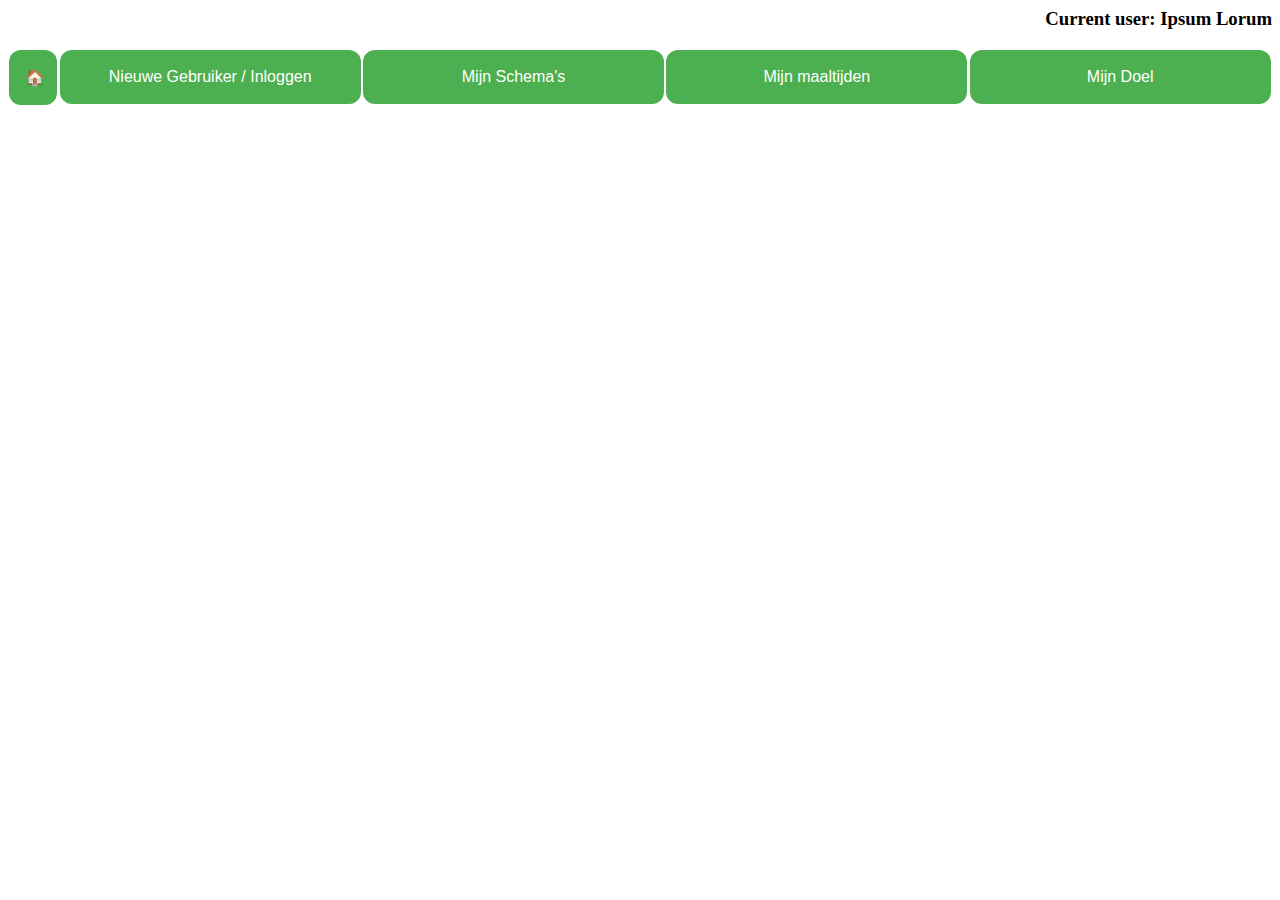
==== MaaltijdenFrontend/Doel.html @ 5bac0bbd "NavigationBar toegevoegd" ====
<html>

<head>

   <style>
        .button {
            background-color: #4CAF50; /* Green */
            border: none;
            color: white;
            padding: 15px 32px;
            text-align: center;
            text-decoration: none;
            display: inline-block;
            font-size: 16px;
            padding: 18px 16px;
            border-radius: 12px;
            width: 23.8%;
            display: block;
            float: left;
            margin: 0.1%
            }   

        .button span {
            cursor: pointer;
            display: inline-block;
            position: relative;
            transition: 0.5s;
            }

        .button span::after {
            content: '\00bb';
            position: absolute;
            opacity: 0;
            top: 0;
            right: -20px;
            transition: 0.5s;
            }

        .button:hover span {
            padding-right: 25px;
            }

        .button:hover span::after {
            opacity: 1;
            right: 0;
            }
            .button2 {
            background-color: #4CAF50;
            /* Green */
            border: none;
            color: white;
            padding: 15px 32px;
            text-align: center;
            text-decoration: none;
            display: inline-block;
            font-size: 16px;
            padding: 18px 16px;
            border-radius: 12px;
            width: 3.8%;
            display: block;
            float: left;
            margin: 0.1%
        }

        .button2 span {
            cursor: pointer;
            display: inline-block;
            position: relative;
            transition: 0.5s;
        }

        .button2 span::after {
            content: '\00bb';
            position: absolute;
            opacity: 0;
            top: 0;
            right: -20px;
            transition: 0.5s;
        }

        .button2:hover span {
            padding-right: 25px;
        }

        .button2:hover span::after {
            opacity: 1;
            right: 0;
        }

    </style>

<script src="jquery-3.4.1.js"></script>


<link hreft="go.css" type=stylesheet/css">

</head>

<body>
        <h3 align='right'> Current user: Ipsum Lorum</h3>
        <form action=index.html>
                <button class="button2"><span> &#127968 </span></button>
            </form>
        <form action=nieuweGebruiker.html>
            <button class="button"><span>Nieuwe Gebruiker / Inloggen </span></button>
        </form>
    
        <form action=Schema.html>
            <button class="button"><span>Mijn Schema's</span></button>
        </form>
    
        <form action=Maaltijden.html>
            <button class="button"><span>Mijn maaltijden</span></button>
        </form> 
    
        <form action=Doel.html>
            <button class="button"><span>Mijn Doel</span></button>
        </form> 
        
    </body>

</html>
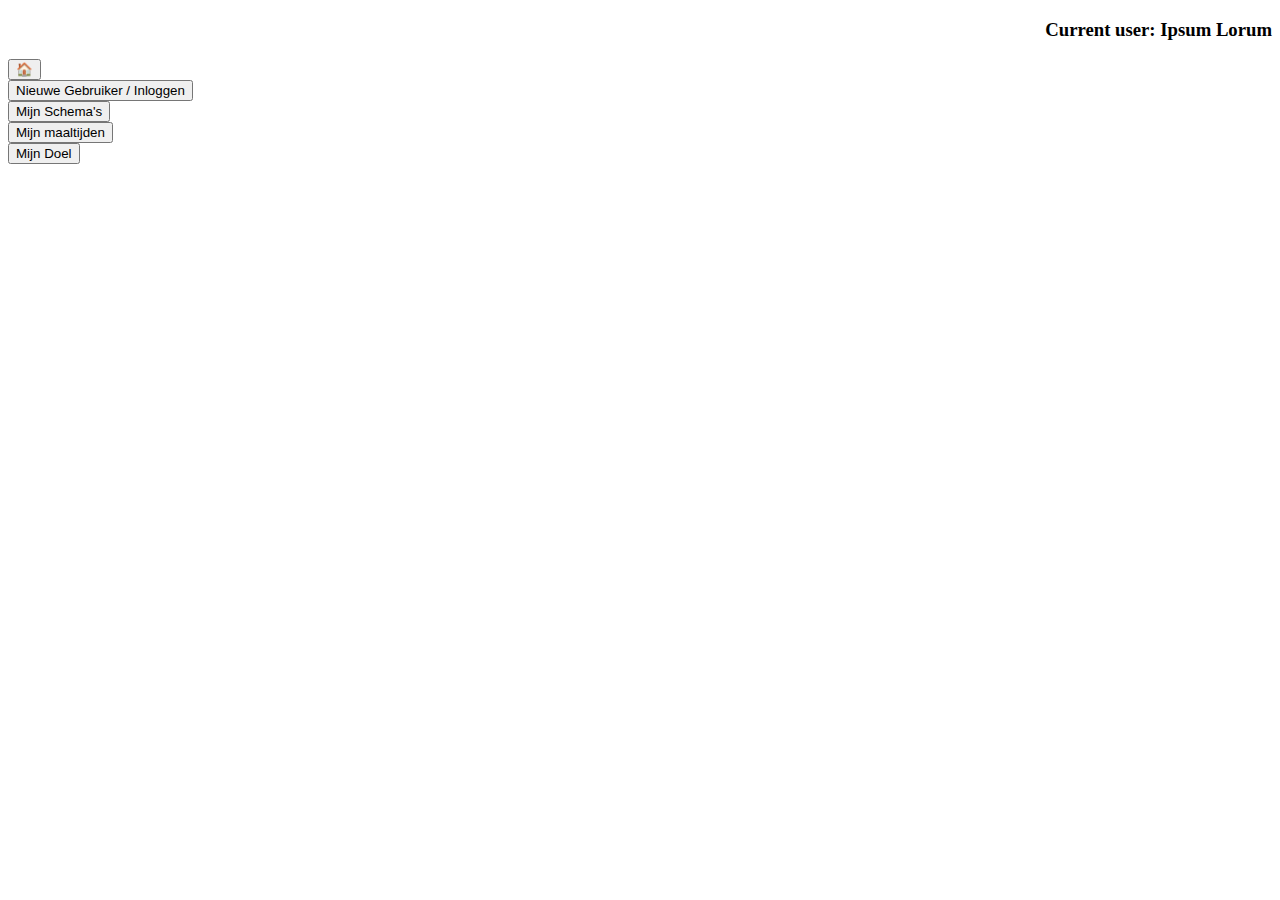
==== commit 58f353cb: "CSS in .css file + aantal kleine aanpassingen" ====
--- a/MaaltijdenFrontend/Doel.html
+++ b/MaaltijdenFrontend/Doel.html
@@ -1,99 +1,12 @@
+<!DOCTYPE html>
 <html>
 
 <head>
 
-   <style>
-        .button {
-            background-color: #4CAF50; /* Green */
-            border: none;
-            color: white;
-            padding: 15px 32px;
-            text-align: center;
-            text-decoration: none;
-            display: inline-block;
-            font-size: 16px;
-            padding: 18px 16px;
-            border-radius: 12px;
-            width: 23.8%;
-            display: block;
-            float: left;
-            margin: 0.1%
-            }   
-
-        .button span {
-            cursor: pointer;
-            display: inline-block;
-            position: relative;
-            transition: 0.5s;
-            }
-
-        .button span::after {
-            content: '\00bb';
-            position: absolute;
-            opacity: 0;
-            top: 0;
-            right: -20px;
-            transition: 0.5s;
-            }
-
-        .button:hover span {
-            padding-right: 25px;
-            }
-
-        .button:hover span::after {
-            opacity: 1;
-            right: 0;
-            }
-            .button2 {
-            background-color: #4CAF50;
-            /* Green */
-            border: none;
-            color: white;
-            padding: 15px 32px;
-            text-align: center;
-            text-decoration: none;
-            display: inline-block;
-            font-size: 16px;
-            padding: 18px 16px;
-            border-radius: 12px;
-            width: 3.8%;
-            display: block;
-            float: left;
-            margin: 0.1%
-        }
-
-        .button2 span {
-            cursor: pointer;
-            display: inline-block;
-            position: relative;
-            transition: 0.5s;
-        }
-
-        .button2 span::after {
-            content: '\00bb';
-            position: absolute;
-            opacity: 0;
-            top: 0;
-            right: -20px;
-            transition: 0.5s;
-        }
-
-        .button2:hover span {
-            padding-right: 25px;
-        }
-
-        .button2:hover span::after {
-            opacity: 1;
-            right: 0;
-        }
-
-    </style>
+  
 
 <script src="jquery-3.4.1.js"></script>
-
-
-<link hreft="go.css" type=stylesheet/css">
-
+<link rel="stylesheet" href="styleSheet.css">
 </head>
 
 <body>
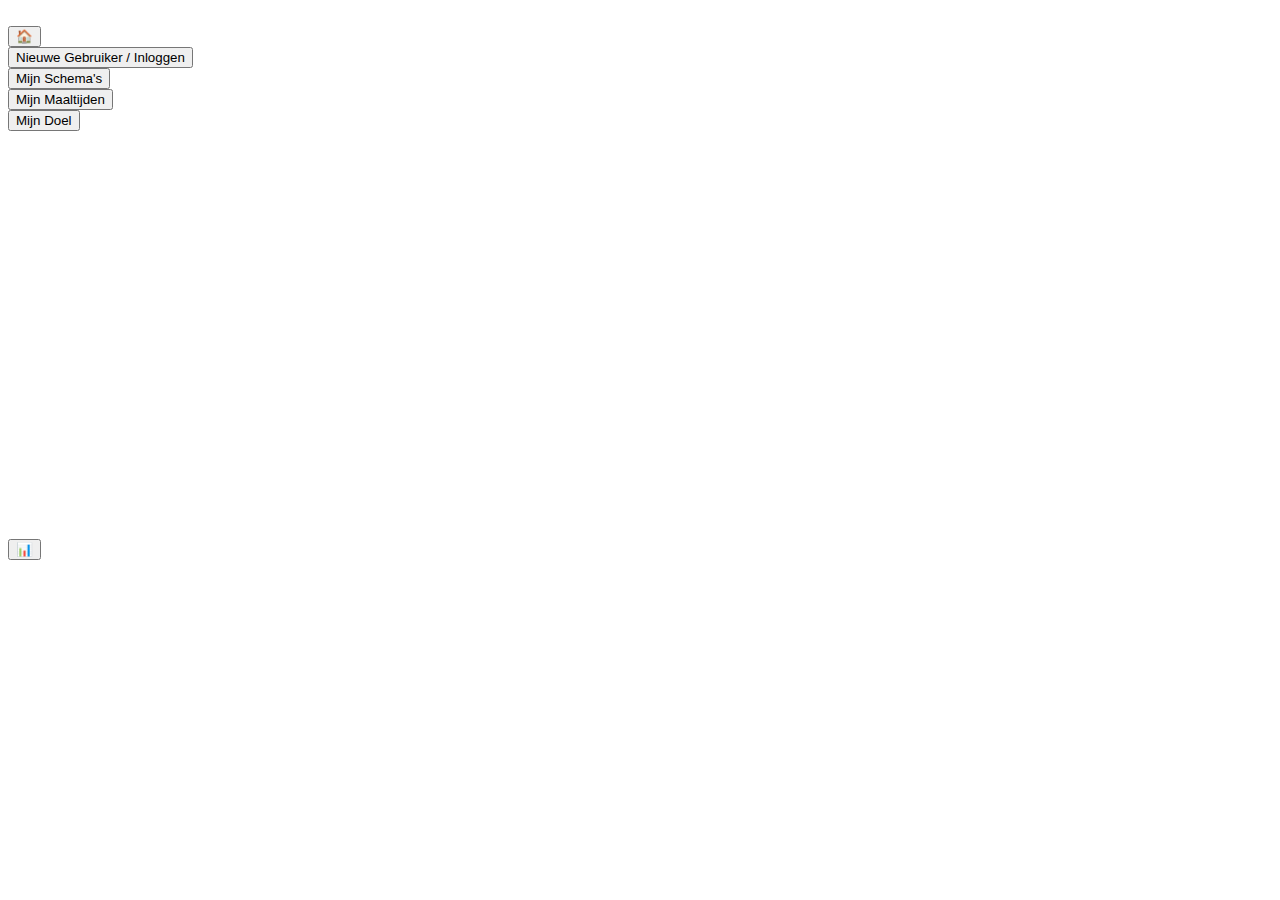
==== commit 3c814c4d: "Maaltijden nu per dag te selecteren + wachtwoord is nu verborgen" ====
--- a/MaaltijdenFrontend/Doel.html
+++ b/MaaltijdenFrontend/Doel.html
@@ -1,35 +1,134 @@
 <!DOCTYPE html>
 <html>
+<script src="https://canvasjs.com/assets/script/canvasjs.min.js"></script>
+
 
 <head>
 
-  
+    <script type="text/javascript">
 
-<script src="jquery-3.4.1.js"></script>
-<link rel="stylesheet" href="styleSheet.css">
+
+
+        var date = new Date();
+        var date_1 = new Date(new Date().setDate(new Date().getDate() - 1));
+        var date_2 = new Date(new Date().setDate(new Date().getDate() - 2));
+        var date_3 = new Date(new Date().setDate(new Date().getDate() - 3));
+        var date_4 = new Date(new Date().setDate(new Date().getDate() - 4));
+        var date_5 = new Date(new Date().setDate(new Date().getDate() - 5));
+        var date_6 = new Date(new Date().setDate(new Date().getDate() - 6));
+
+        var today = date.getDate() + "-" + (date.getMonth() + 1);
+        var today_1 = date_1.getDate() + "-" + (date.getMonth() + 1);
+        var today_2 = date_2.getDate() + "-" + (date.getMonth() + 1);
+        var today_3 = date_3.getDate() + "-" + (date.getMonth() + 1);
+        var today_4 = date_4.getDate() + "-" + (date.getMonth() + 1);
+        var today_5 = date_5.getDate() + "-" + (date.getMonth() + 1);
+        var today_6 = date_6.getDate() + "-" + (date.getMonth() + 1);
+
+        //Load json maaltijd
+        window.onload = maaltijdInfo(), sessieInfo();
+        var maaltijdenLijst;
+        function maaltijdInfo() {
+
+            var xhr = new XMLHttpRequest();
+            xhr.onreadystatechange = function () {
+                if (this.readyState == 4 && this.status == 200) {
+                    // document.getElementById("completeMaaltijd").innerHTML = this.responseText;
+                    var maaltijdenLijstJSON = this.responseText;
+                    maaltijdenLijst = JSON.parse(maaltijdenLijstJSON);
+                    var table = document.getElementById("maaltijdenTable")
+                    console.log(maaltijdenLijst);
+                }
+            }
+            xhr.open("GET", "http://localhost:8082/alleMaaltijden", true);
+            xhr.send();
+        }
+
+        var trainingLijst;
+        //Load json Sessie
+        function sessieInfo() {
+            var xhr = new XMLHttpRequest();
+            xhr.onreadystatechange = function () {
+                if (this.readyState == 4 && this.status == 200) {
+
+                    var trainingLijstJSON = this.responseText;
+                    trainingLijst = JSON.parse(trainingLijstJSON);
+                    var table = document.getElementById("trainingTabel")
+                    console.log(trainingLijst);
+                }
+            }
+            xhr.open("GET", "http://localhost:8082/Sessies", true);
+            xhr.send();
+        }
+
+        function createCharts() {
+            var chart = new CanvasJS.Chart("chartContainer", {
+                title: {
+                    text: "Overzicht calorie�n gegeten vs verbrand per dag"
+                },
+                data: [
+                    {
+                        // Change type to "doughnut", "line", "splineArea", etc.
+
+                        type: "column",
+                        dataPoints: [
+                            { label: today_6, y: maaltijdenLijst[6].caloriesPerPortion },
+                            { label: today_5, y: maaltijdenLijst[5].caloriesPerPortion },
+                            { label: today_4, y: maaltijdenLijst[4].caloriesPerPortion },
+                            { label: today_3, y: maaltijdenLijst[3].caloriesPerPortion },
+                            { label: today_2, y: maaltijdenLijst[2].caloriesPerPortion },
+                            { label: today_1, y: maaltijdenLijst[1].caloriesPerPortion },
+                            { label: today, y: maaltijdenLijst[0].caloriesPerPortion }
+                        ]
+                    },
+                    { //dataSeries - second quarter
+
+                        type: "column",
+                        dataPoints: [
+                            { label: today_6, y: trainingLijst[6].calVerbrand },
+                            { label: today_5, y: trainingLijst[5].calVerbrand },
+                            { label: today_4, y: trainingLijst[4].calVerbrand },
+                            { label: today_3, y: trainingLijst[3].calVerbrand },
+                            { label: today_2, y: trainingLijst[2].calVerbrand },
+                            { label: today_1, y: trainingLijst[1].calVerbrand },
+                            { label: today, y: trainingLijst[0].calVerbrand }
+                        ]
+                    }
+                ]
+            });
+            chart.render();
+        }
+    </script>
+
+
+    <link rel="stylesheet" href="styleSheet.css">
 </head>
 
 <body>
-        <h3 align='right'> Current user: Ipsum Lorum</h3>
-        <form action=index.html>
-                <button class="button2"><span> &#127968 </span></button>
-            </form>
-        <form action=nieuweGebruiker.html>
-            <button class="button"><span>Nieuwe Gebruiker / Inloggen </span></button>
-        </form>
-    
-        <form action=Schema.html>
-            <button class="button"><span>Mijn Schema's</span></button>
-        </form>
-    
-        <form action=Maaltijden.html>
-            <button class="button"><span>Mijn maaltijden</span></button>
-        </form> 
-    
-        <form action=Doel.html>
-            <button class="button"><span>Mijn Doel</span></button>
-        </form> 
-        
-    </body>
+    <br>
+    <form action=index.html>
+        <button class="button2"><span> &#x1F3E0 </span></button>
+    </form>
+    <form action=nieuweGebruiker.html>
+        <button class="button"><span>Nieuwe Gebruiker / Inloggen </span></button>
+    </form>
+
+    <form action=Schema.html>
+        <button class="button"><span>Mijn Schema's</span></button>
+    </form>
+
+    <form action=Maaltijden.html>
+        <button class="button"><span>Mijn Maaltijden</span></button>
+    </form>
+
+    <form action=Doel.html>
+        <button class="button"><span>Mijn Doel</span></button>
+    </form>
+    <br><br><br><br><br><br>
+    <div id="chartContainer" style="height: 300px; width: 100%;"></div>
+
+    <button class=button2 onclick='createCharts()'> &#x1F4CA</button>
+
+</body>
 
 </html>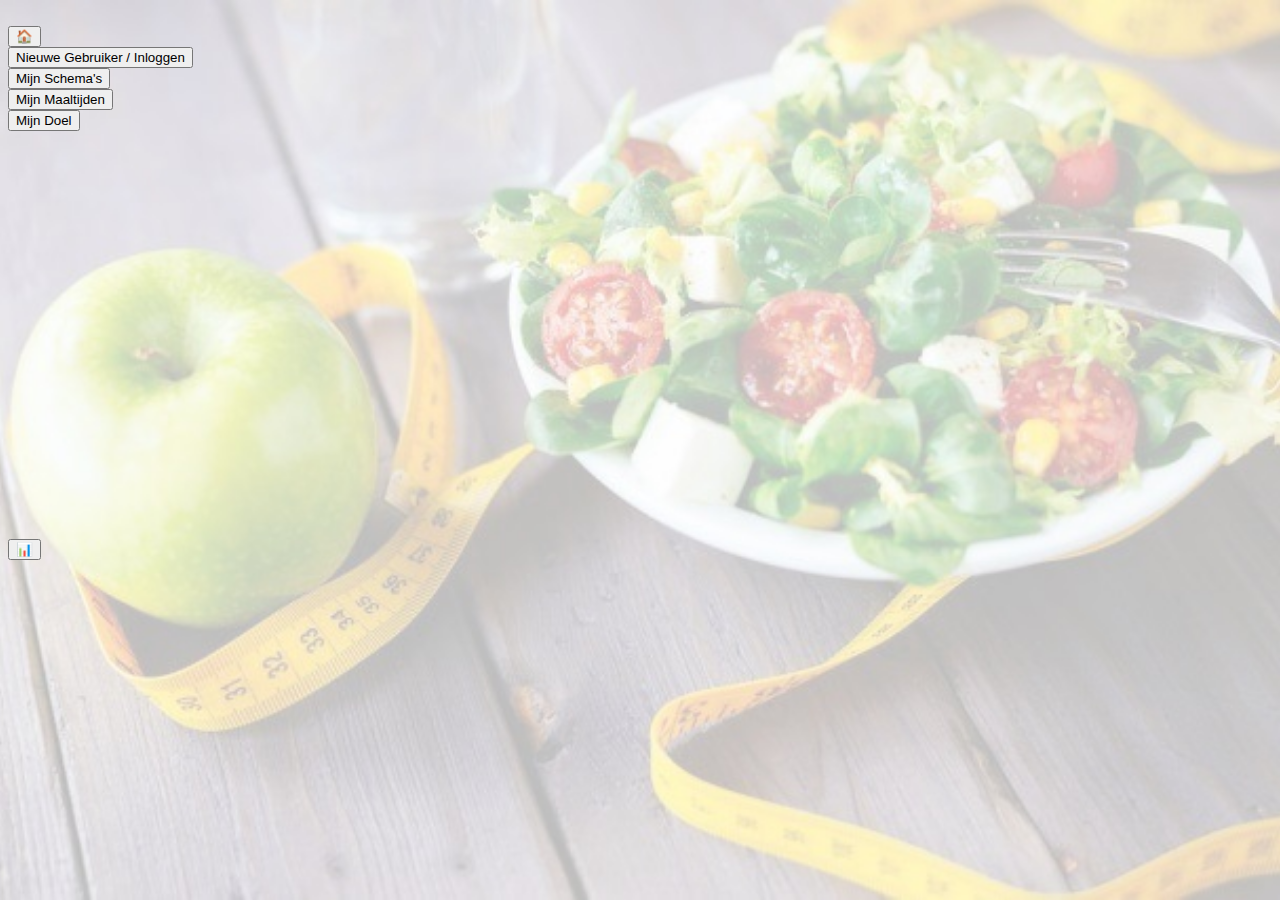
==== commit a5ac1442: "Afbeelding, geslacht toegevoegd, BRM berekening toegevoegd)" ====
--- a/MaaltijdenFrontend/Doel.html
+++ b/MaaltijdenFrontend/Doel.html
@@ -5,9 +5,35 @@
 
 <head>
 
+      
+                <style>
+                    
+                    html {
+                        background: url(Achtergrond2.jpg) no-repeat center center fixed;
+                        -webkit-background-size: cover;
+                        -moz-background-size: cover;
+                        -o-background-size: cover;
+                        background-size: cover;
+                        
+                    }
+            
+            
+                    
+                </style>
+                <script src="jquery-3.4.1.js"></script>
+                <link rel="stylesheet" href="styleSheet.css">
+      
+
+
+
+
+
+
+
+
+
+
     <script type="text/javascript">
-
-
 
         var date = new Date();
         var date_1 = new Date(new Date().setDate(new Date().getDate() - 1));
@@ -25,6 +51,22 @@
         var today_5 = date_5.getDate() + "-" + (date.getMonth() + 1);
         var today_6 = date_6.getDate() + "-" + (date.getMonth() + 1);
 
+        var todayCalTotal = 0;
+        var today_1CalTotal = 0;
+        var today_2CalTotal = 0;
+        var today_3CalTotal = 0;
+        var today_4CalTotal = 0;
+        var today_5CalTotal = 0;
+        var today_6CalTotal = 0;
+
+        var todayCalBurnedTotal = 0;
+        var today_1CalBurnedTotal = 0;
+        var today_2CalBurnedTotal = 0;
+        var today_3CalBurnedTotal = 0;
+        var today_4CalBurnedTotal = 0;
+        var today_5CalBurnedTotal = 0;
+        var today_6CalBurnedTotal = 0;
+
         //Load json maaltijd
         window.onload = maaltijdInfo(), sessieInfo();
         var maaltijdenLijst;
@@ -36,7 +78,6 @@
                     // document.getElementById("completeMaaltijd").innerHTML = this.responseText;
                     var maaltijdenLijstJSON = this.responseText;
                     maaltijdenLijst = JSON.parse(maaltijdenLijstJSON);
-                    var table = document.getElementById("maaltijdenTable")
                     console.log(maaltijdenLijst);
                 }
             }
@@ -53,7 +94,6 @@
 
                     var trainingLijstJSON = this.responseText;
                     trainingLijst = JSON.parse(trainingLijstJSON);
-                    var table = document.getElementById("trainingTabel")
                     console.log(trainingLijst);
                 }
             }
@@ -62,9 +102,83 @@
         }
 
         function createCharts() {
+            for (i = 0; i < maaltijdenLijst.length; i++) {
+                
+                maalDag = (maaltijdenLijst[i].dag + "-" + maaltijdenLijst[i].maand);
+
+                if (today == maalDag) {
+                    todayCalTotal += maaltijdenLijst[i].caloriesPerPortion;
+                    console.log(todayCalTotal);
+                    continue;
+                } else if (today_1 == maalDag) {
+                    today_1CalTotal += maaltijdenLijst[i].caloriesPerPortion;
+                    console.log(today_1CalTotal);
+                    continue;
+                } else if (today_2 == maalDag) {
+                    today_2CalTotal += maaltijdenLijst[i].caloriesPerPortion;
+                    console.log(today_2CalTotal);
+                    continue;
+                } else if (today_3 == maalDag) {
+                    today_3CalTotal += maaltijdenLijst[i].caloriesPerPortion;
+                    console.log(today_3CalTotal);
+                    continue;
+                } else if (today_4 == maalDag) {
+                    today_4CalTotal += maaltijdenLijst[i].caloriesPerPortion;
+                    console.log(today_4CalTotal);
+                    continue;
+                } else if (today_5 == maalDag) {
+                    today_5CalTotal += maaltijdenLijst[i].caloriesPerPortion;
+                    console.log(today_5CalTotal);
+                    continue;
+                } else if (today_6 == maalDag) {
+                    today_6CalTotal += maaltijdenLijst[i].caloriesPerPortion;
+                    console.log(today_6CalTotal);
+                    continue;
+                }
+
+            }
+
+            for (i = 0; i < trainingLijst.length; i++) {
+                //if(today.equals)
+                maalDag = (trainingLijst[i].dag + "-" + trainingLijst[i].maand);
+
+                if (today == maalDag) {
+                    todayCalBurnedTotal += trainingLijst[i].calVerbrand;
+                    console.log(todayCalBurnedTotal);
+                    continue;
+                } else if (today_1 == maalDag) {
+                    today_1CalBurnedTotal += trainingLijst[i].calVerbrand;
+                    console.log(today_1CalBurnedTotal);
+                    continue;
+                } else if (today_2 == maalDag) {
+                    today_2CalBurnedTotal += trainingLijst[i].calVerbrand;
+                    console.log(today_2CalBurnedTotal);
+                    continue;
+                } else if (today_3 == maalDag) {
+                    today_3CalBurnedTotal += trainingLijst[i].calVerbrand;
+                    console.log(today_3CalBurnedTotal);
+                    continue;
+                } else if (today_4 == maalDag) {
+                    today_4CalBurnedTotal += trainingLijst[i].calVerbrand;
+                    console.log(today_4CalBurnedTotal);
+                    continue;
+                } else if (today_5 == maalDag) {
+                    today_5CalBurnedTotal += trainingLijst[i].calVerbrand;
+                    console.log(today_5CalBurnedTotal);
+                    continue;
+                } else if (today_6 == maalDag) {
+                    today_6CalBurnedTotal += trainingLijst[i].calVerbrand;
+                    console.log(today_6CalBurnedTotal);
+                    continue;
+                }
+            }
+
+
             var chart = new CanvasJS.Chart("chartContainer", {
+
+
                 title: {
-                    text: "Overzicht calorie�n gegeten vs verbrand per dag"
+                    text: "Overzicht calorieen gegeten vs verbrand per dag"
                 },
                 data: [
                     {
@@ -72,26 +186,26 @@
 
                         type: "column",
                         dataPoints: [
-                            { label: today_6, y: maaltijdenLijst[6].caloriesPerPortion },
-                            { label: today_5, y: maaltijdenLijst[5].caloriesPerPortion },
-                            { label: today_4, y: maaltijdenLijst[4].caloriesPerPortion },
-                            { label: today_3, y: maaltijdenLijst[3].caloriesPerPortion },
-                            { label: today_2, y: maaltijdenLijst[2].caloriesPerPortion },
-                            { label: today_1, y: maaltijdenLijst[1].caloriesPerPortion },
-                            { label: today, y: maaltijdenLijst[0].caloriesPerPortion }
+                            { label: today_6, y: today_6CalTotal },
+                            { label: today_5, y: today_5CalTotal },
+                            { label: today_4, y: today_4CalTotal },
+                            { label: today_3, y: today_3CalTotal },
+                            { label: today_2, y: today_2CalTotal },
+                            { label: today_1, y: today_1CalTotal },
+                            { label: today, y: todayCalTotal },
                         ]
                     },
                     { //dataSeries - second quarter
 
                         type: "column",
                         dataPoints: [
-                            { label: today_6, y: trainingLijst[6].calVerbrand },
-                            { label: today_5, y: trainingLijst[5].calVerbrand },
-                            { label: today_4, y: trainingLijst[4].calVerbrand },
-                            { label: today_3, y: trainingLijst[3].calVerbrand },
-                            { label: today_2, y: trainingLijst[2].calVerbrand },
-                            { label: today_1, y: trainingLijst[1].calVerbrand },
-                            { label: today, y: trainingLijst[0].calVerbrand }
+                            { label: today_6, y: today_6CalBurnedTotal },
+                            { label: today_5, y: today_5CalBurnedTotal },
+                            { label: today_4, y: today_4CalBurnedTotal },
+                            { label: today_3, y: today_3CalBurnedTotal },
+                            { label: today_2, y: today_2CalBurnedTotal },
+                            { label: today_1, y: today_1CalBurnedTotal },
+                            { label: today, y: todayCalBurnedTotal }
                         ]
                     }
                 ]
